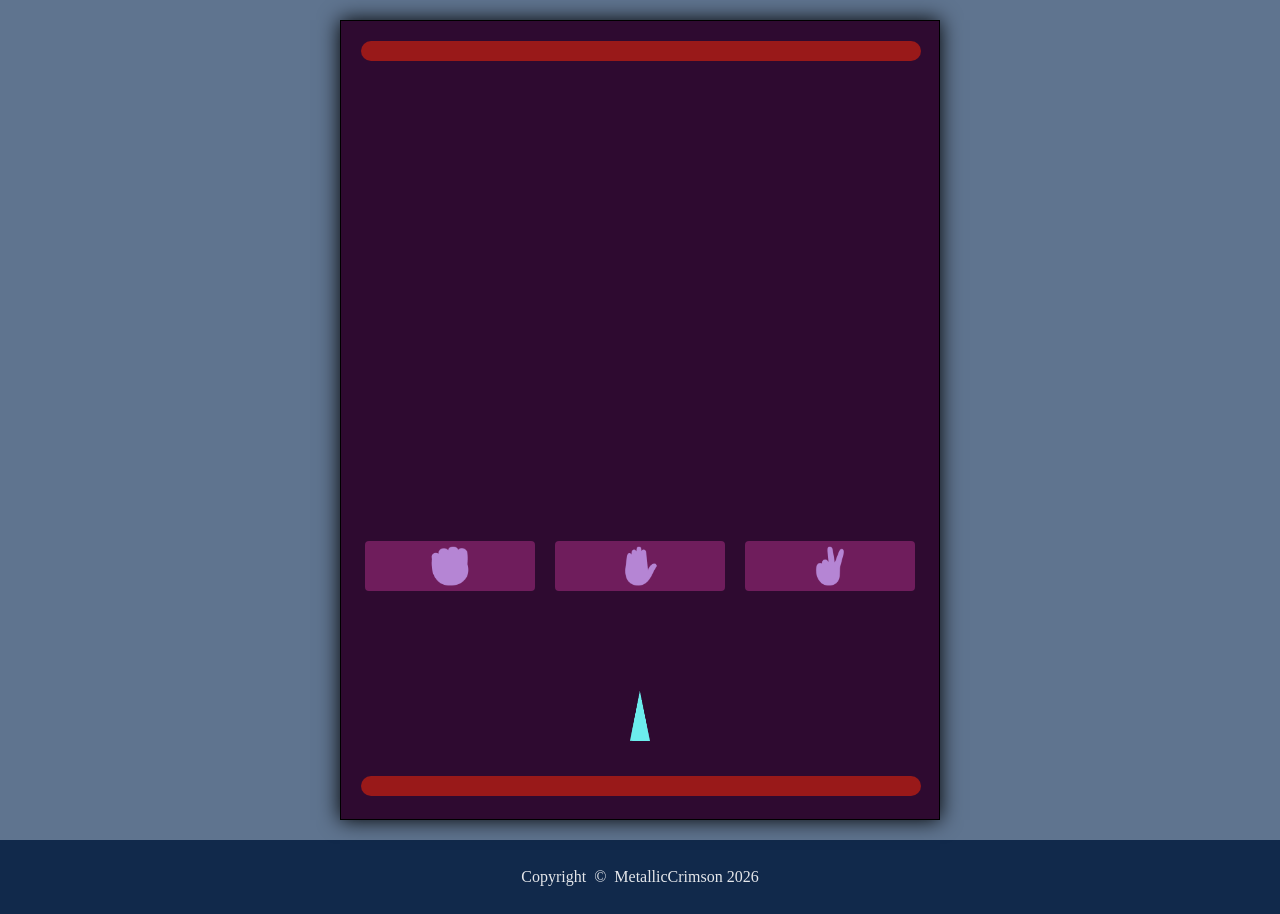
==== rps_game.html @ 3ea63f19 "Finish game loop, color old version, rename files" ====
<!DOCTYPE html>
<html lang="en">
<head>
    <meta charset="UTF-8">
    <meta name="viewport" content="width=device-width, initial-scale=1.0">
    <title>Document</title>

    <link rel="stylesheet" href="rps_game.css">
    <script defer src="rps_game.js"></script>
</head>
<body>
    <div id="container">
        <div id="computer-healthbar" class="healthbar"></div>

        <div id="playing-screen">
            <div id="choices">
                <div id="rock-area">✊</div>
                <div id="paper-area">✋</div>
                <div id="scissors-area">✌️</div>
            </div>

            <div id="player"><img src="player.png" width="20px" height="50px"></div>
            
        </div>

        <div id="shooting-screen">
            <div id="computer-choice"></div>
            <div id="player-choice"></div>

            <div id="gameover"></div>
        </div>

        <div id="player-healthbar" class="healthbar"></div>
    </div>

    <div class="footer">
        Copyright &nbsp;© &nbsp;MetallicCrimson 2026
    </div>
</body>
</html>
---- rps_game.css ----
body,html {
    margin: 0;
    padding: 0;
}

* {
    box-sizing: border-box;
}

body {
    min-height: 100vh;
    background-color: #5f748f;
    display: flex;
    flex-direction: column;
    align-items: center;
    justify-content: space-between;
}

#container {
    position: relative;
    width: 600px;
    height: 800px;
    margin: 20px;
    padding: 20px;

    border: 1px solid black;
    background-color: #2e0a30;
    box-shadow: black 0px 0px 20px;

    display: flex;
    flex-direction: column;
    align-items: center;
}

#player {
    position: absolute;
    width: 20px;
    height: 50px;

    transition: transform .3s;
}

.healthbar {
    position: absolute;
    border-radius: 20px;
    background-color: #991919;
    height: 20px;
    align-self: flex-start;

    transition: width .5s;
    width: 0;
}

#player-healthbar {
    top: 755px;
}

#playing-screen, #shooting-screen {
    position: absolute;
    width: 550px;
    height: 100%;
}

.inactive {
    visibility: hidden;
}

#choices {
    position: absolute;
    top: 0;
    left: 0;
    top: 500px;
    display: flex;
    gap: 20px;
}

#choices > div {
    height: 50px;
    background-color: #6f1d5c;
    border-radius: 4px;
    width: 170px;

    color: transparent;
    font-size: 2.2em;
    text-shadow: #b585d4 0px 0px;

    display: flex;
    justify-content: center;
    align-items: center;
}

#shooting-screen > div:not(#gameover) {
    position: absolute;
    width: 60px;
    height: 60px;
    
    transition: transform 1.5s, top 1.5s;

    display: flex;
    justify-content: center;
    align-items: center;

    color: transparent;
    font-size: 2.2em;

    animation-duration: 1s;
    animation-fill-mode: forwards;
    animation-timing-function: cubic-bezier(0.21, 0.76, 0.52, 0.95);
}

#computer-choice {
    transform: scale(0, 0) rotate(180deg);
    text-shadow: #ce4cf5 0px 0px;
}

#player-choice {
    transform: scale(0, 0);
    text-shadow: #6ceded 0px 0px;
}

#gameover {
    width: 400px;
    background-color: #6e5181;
    color: #0d001a;
    z-index: 2;

    position: relative;
    margin: auto;
    top: 260px;
    opacity: 0;

    transition: opacity .3s linear;

    border-radius: 4px;
    font-size: 20px;
    font-weight: bold;
    padding: 20px;
    text-align: center;
    font-family:'Lucida Sans', 'Lucida Sans Regular', 'Lucida Grande', 'Lucida Sans Unicode', Geneva, Verdana, sans-serif;
}

.footer {
    flex-basis: 1em;
    background-color: #11294b;
    color: #e5e7eb;
    text-align: center;
    padding: 28px;
    margin-bottom: 0;
    align-self: stretch;
}

@keyframes player-winning {
    0% {
        top: 450px;
    }

    100% {
        top: 10px;
    }
}

@keyframes computer-losing {
    0% {
        z-index: 0;
        top: 250px;
    }

    10% {
        opacity: 100%;
    }

    50% {
        top: 450px;
    }

    100% {
        opacity: 0;
        top: 450px;
    }

}

@keyframes computer-winning {
    0% {
        z-index: 1;
        top: 250px;
    }

    100% {
        top: 685px;
    }
}

@keyframes player-losing {
    0% {
        top: 450px;
    }

    10% {
        opacity: 100%;
    }

    50% {
        top: 260px;
    }

    100% {
        opacity: 0;
        top: 260px;
    }

}
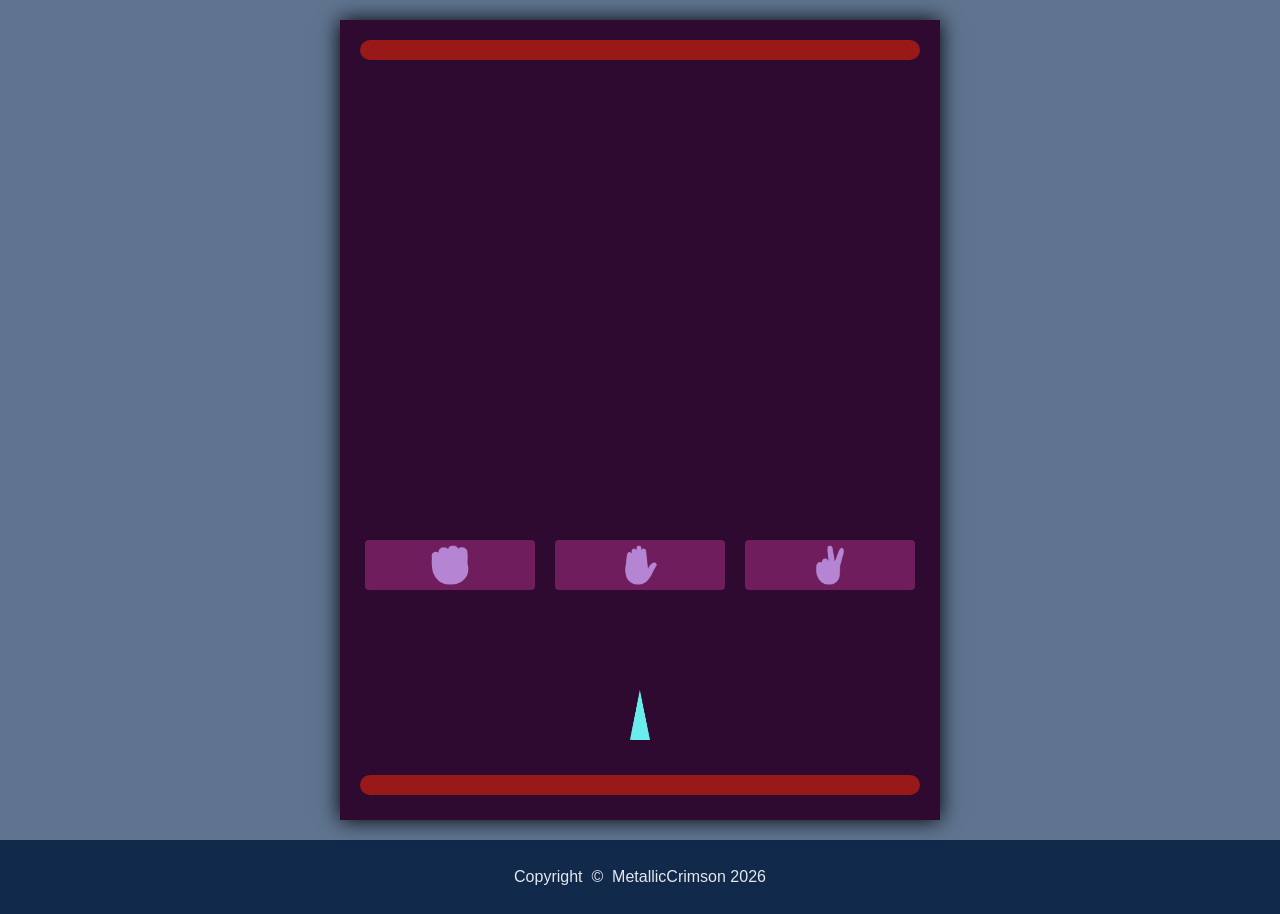
==== commit 0082ada3: "Tweak CSS, make a true index page" ====
--- a/rps_game.html
+++ b/rps_game.html
@@ -3,7 +3,7 @@
 <head>
     <meta charset="UTF-8">
     <meta name="viewport" content="width=device-width, initial-scale=1.0">
-    <title>Document</title>
+    <title>Rock Paper Scissors</title>
 
     <link rel="stylesheet" href="rps_game.css">
     <script defer src="rps_game.js"></script>
--- a/rps_game.css
+++ b/rps_game.css
@@ -14,6 +14,7 @@
     flex-direction: column;
     align-items: center;
     justify-content: space-between;
+    font-family: Arial, Helvetica, sans-serif;
 }
 
 #container {
@@ -23,7 +24,6 @@
     margin: 20px;
     padding: 20px;
 
-    border: 1px solid black;
     background-color: #2e0a30;
     box-shadow: black 0px 0px 20px;
 
@@ -136,7 +136,6 @@
     font-weight: bold;
     padding: 20px;
     text-align: center;
-    font-family:'Lucida Sans', 'Lucida Sans Regular', 'Lucida Grande', 'Lucida Sans Unicode', Geneva, Verdana, sans-serif;
 }
 
 .footer {
